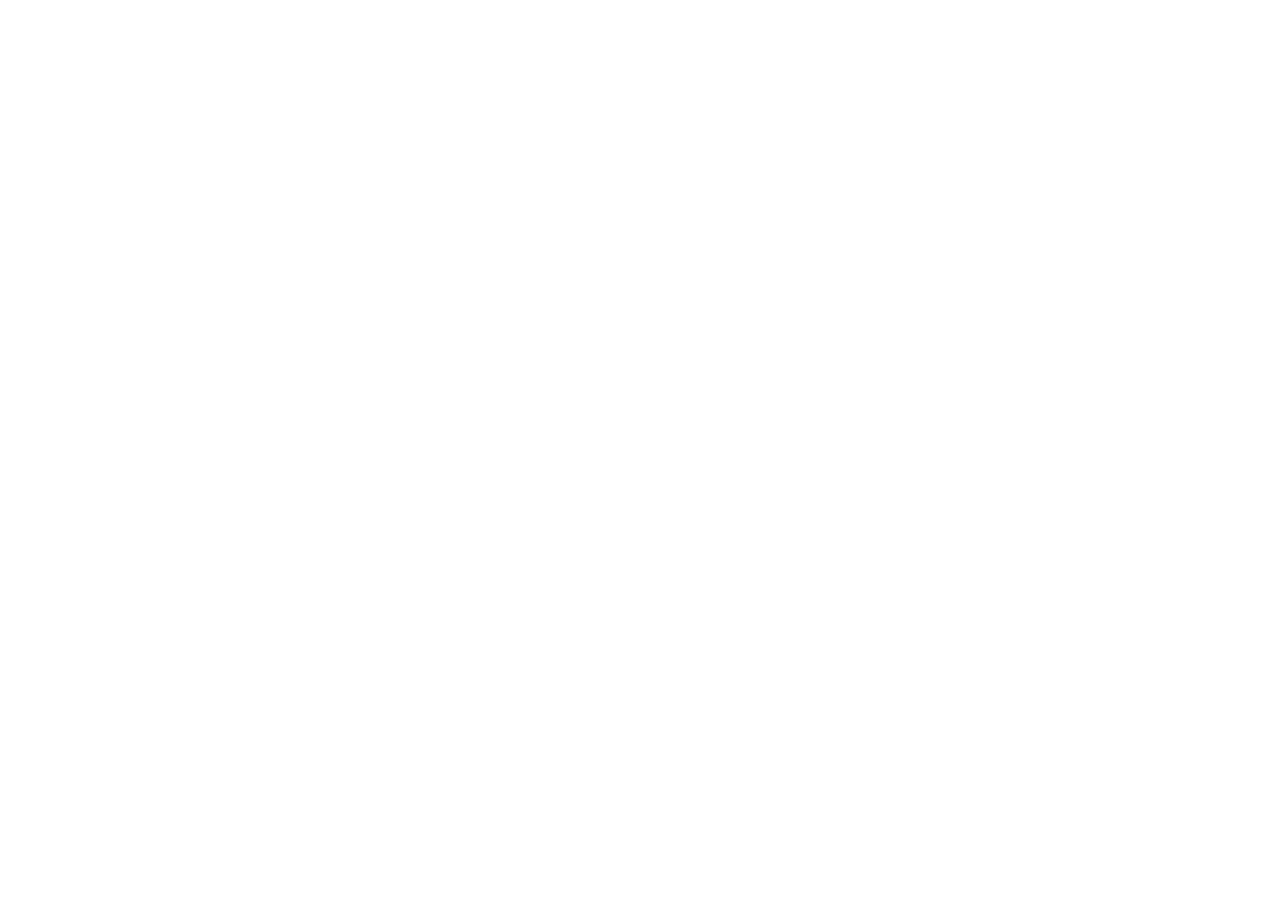
==== calc/index.html @ 609b3e06 "new folder" ====
<!DOCTYPE html>
<html lang="en">
<head>
    <meta charset="UTF-8">
    <meta name="viewport" content="width=device-width, initial-scale=1.0">
    <title>Document</title>
</head>
<body>
    
</body>
</html>
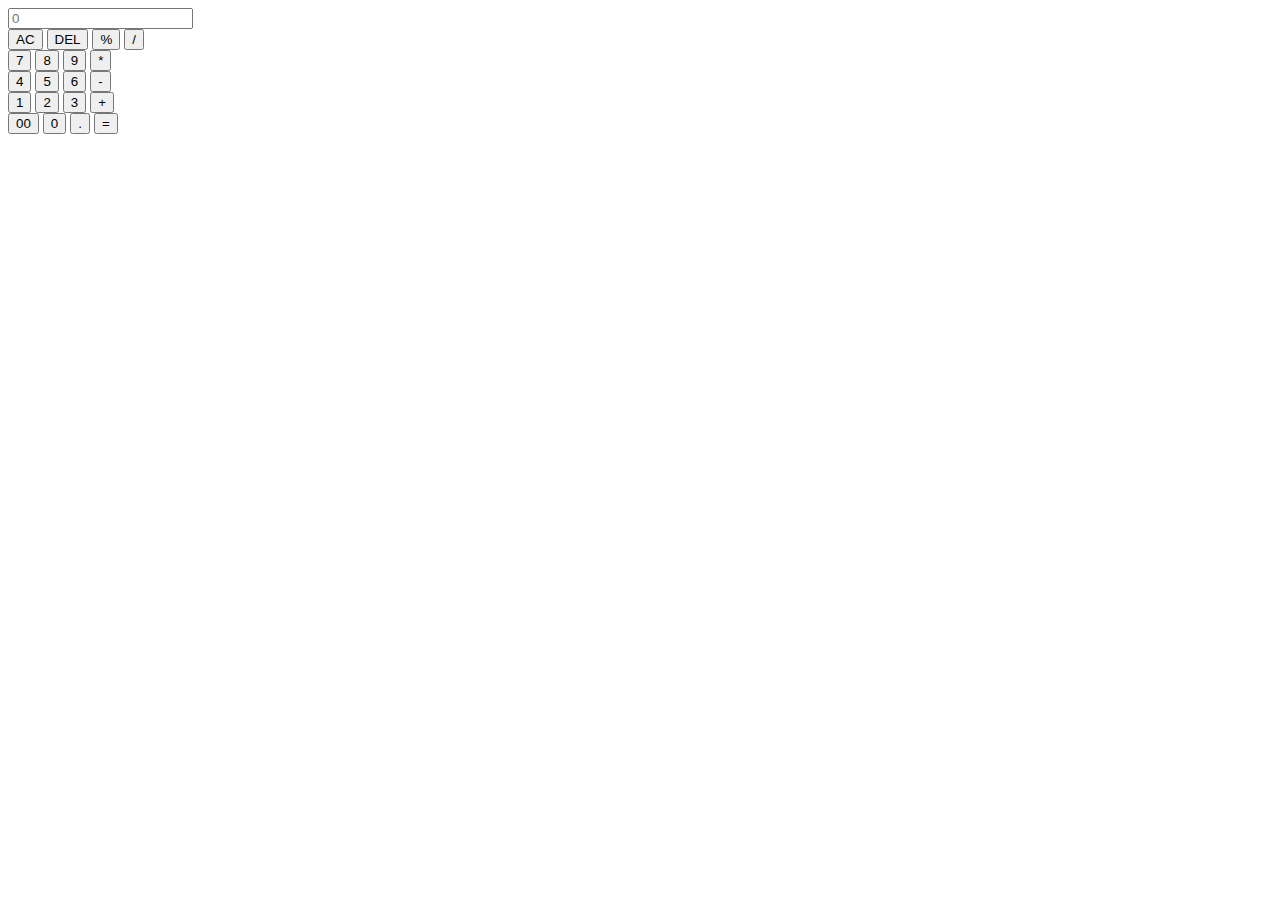
==== commit 06b09780: "new project" ====
--- a/calc/index.html
+++ b/calc/index.html
@@ -3,9 +3,43 @@
 <head>
     <meta charset="UTF-8">
     <meta name="viewport" content="width=device-width, initial-scale=1.0">
-    <title>Document</title>
+    <title>Calculator
+    </title>
 </head>
 <body>
-    
+    <div>
+        <input type="text" placeholder="0" readonly>
+    </div>
+    <div>
+        <button>AC</button>
+        <button>DEL</button>
+        <button>%</button>
+        <button>/</button>
+    </div>
+    <div>
+        <button>7</button>
+        <button>8</button>
+        <button>9</button>
+        <button>*</button>
+    </div>
+    <div>
+        <button>4</button>
+        <button>5</button>
+        <button>6</button>
+        <button>-</button>
+    </div>
+    <div>
+        <button>1</button>
+        <button>2</button>
+        <button>3</button>
+        <button>+</button>
+    </div>
+    <div>
+        <button>00</button>
+        <button>0</button>
+        <button>.</button>
+        <button>=</button>
+    </div>
+    <script src="script.js"></script>
 </body>
 </html>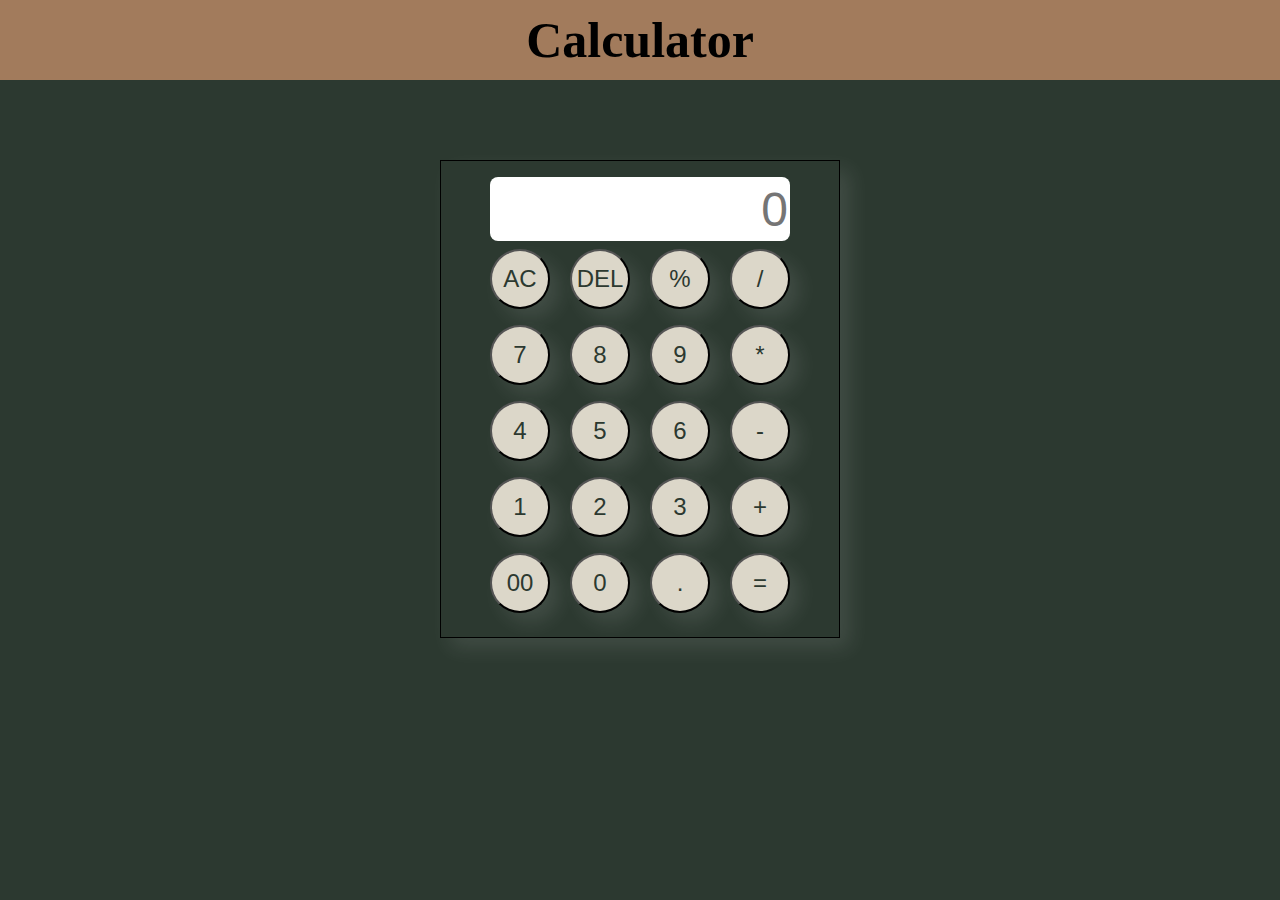
==== commit 0cc8b228: "new project" ====
--- a/calc/index.html
+++ b/calc/index.html
@@ -5,41 +5,44 @@
     <meta name="viewport" content="width=device-width, initial-scale=1.0">
     <title>Calculator
     </title>
-</head>
+    <link rel="stylesheet" href="style.css"></head>
 <body>
-    <div>
-        <input type="text" placeholder="0" readonly>
+    <h1>Calculator</h1>
+    <div class="calc">
+        <div>
+            <input type="text" placeholder="0" readonly>
+        </div>
+        <div class="row">
+            <button class="btn">AC</button>
+            <button class="btn">DEL</button>
+            <button class="btn">%</button>
+            <button class="btn">/</button>
+        </div>
+        <div class="row">
+            <button class="btn">7</button>
+            <button class="btn">8</button>
+            <button class="btn">9</button>
+            <button class="btn">*</button>
+        </div>
+        <div class="row">
+            <button class="btn">4</button>
+            <button class="btn">5</button>
+            <button class="btn">6</button>
+            <button class="btn">-</button>
+        </div>
+        <div class="row">
+            <button class="btn">1</button>
+            <button class="btn">2</button>
+            <button class="btn">3</button>
+            <button class="btn">+</button>
+        </div>
+        <div class="row">
+            <button class="btn">00</button>
+            <button class="btn">0</button>
+            <button class="btn">.</button>
+            <button class="btn">=</button>
+        </div>
     </div>
-    <div>
-        <button>AC</button>
-        <button>DEL</button>
-        <button>%</button>
-        <button>/</button>
-    </div>
-    <div>
-        <button>7</button>
-        <button>8</button>
-        <button>9</button>
-        <button>*</button>
-    </div>
-    <div>
-        <button>4</button>
-        <button>5</button>
-        <button>6</button>
-        <button>-</button>
-    </div>
-    <div>
-        <button>1</button>
-        <button>2</button>
-        <button>3</button>
-        <button>+</button>
-    </div>
-    <div>
-        <button>00</button>
-        <button>0</button>
-        <button>.</button>
-        <button>=</button>
-    </div>
-    <script src="script.js"></script>
+        <script src="script.js"></script>
 </body>
 </html>--- a/calc/style.css
+++ b/calc/style.css
@@ -0,0 +1,58 @@
+*{
+    margin: 0;
+    padding: 0;
+    box-sizing: border-box;
+}
+
+body {
+    background-color: #2C3930;
+    
+}
+
+h1{
+    background-color: #A27B5C;
+    height: 5rem;
+    line-height: 5rem;
+    text-align: center;
+    font-size: 50px;
+}
+
+.calc{
+    margin: 0 auto;
+    display: flex;
+    flex-direction: column;
+    align-items: center;
+    justify-content: center;
+    border: 1px solid black;
+    width: 400px;
+    padding: 1rem;
+    margin-top: 5rem;
+    box-shadow: 10px 10px 20px rgba(255, 255, 255, 0.1);
+    
+}
+
+input{
+    width: 300px;
+    height: 4rem;
+    text-align: right;
+    font-size: 3rem;
+    border-radius: .5rem;
+    background-color: white;
+    color: #2C3930
+    margin-bottom: 2rem;
+    border: 2px solid transparent;
+    
+}
+
+.btn{
+    margin: .5rem;
+    height: 60px;
+    width: 60px;
+    border-radius: 50%;
+    font-size: 1.5rem;
+    box-shadow: 10px 10px 20px rgba(255, 255, 255, 0.1);
+    color: #2C3930;
+    background-color:#DCD7C9;
+}
+
+
